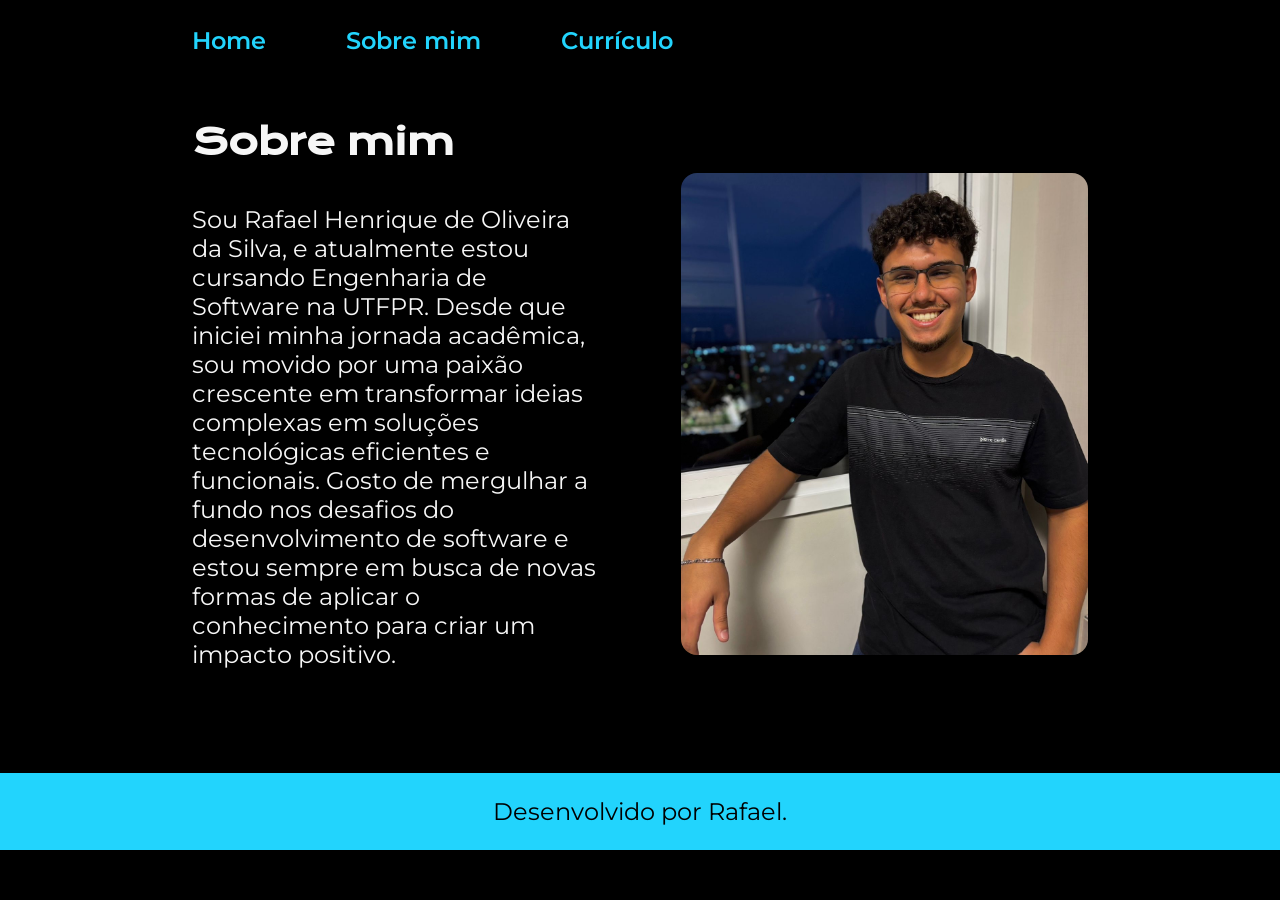
==== about.html @ f1c45cc1 "Meu portfolio" ====
<!DOCTYPE html>
<html lang="pt-br">
<head>
    <meta charset="UTF-8">
    <meta name="viewport" content="width=device-width, initial-scale=1.0">
    <title>Sobre mim</title>
    <link rel="stylesheet" href="./styles/style.css">
</head>
<body>
    <header class="cabecalho">
        <nav class="cabecalho__menu">
            <a class="cabecalho__menu__link" href="index.html">Home</a>
            <a class="cabecalho__menu__link" href="about.html">Sobre mim</a>
            <a class="cabecalho__menu__link" href="curriculo.html">Currículo</a>
        </nav>
    </header>

    <main class="apresentacao">
        <section class="apresentacao__conteudo">
            <h1 class="apresentacao__conteudo__titulo">Sobre mim</h1>
            <p class="apresentacao__conteudo__texto">Sou Rafael Henrique de Oliveira da Silva, e atualmente estou cursando Engenharia de Software na UTFPR. Desde que iniciei minha jornada acadêmica, sou movido por uma paixão crescente em transformar ideias complexas em soluções tecnológicas eficientes e funcionais. Gosto de mergulhar a fundo nos desafios do desenvolvimento de software e estou sempre em busca de novas formas de aplicar o conhecimento para criar um impacto positivo.</p>
            <p class="apresentacao__conteudo__texto"></p>
        </section>
        <img class= "apresentacao__foto" src="assests/fotoparaperfil.jpeg" alt="Foto Rafael Henrique">
    </main>
    
    <footer class="rodape">
        <p>Desenvolvido por Rafael.</p>
    </footer>
</body>
</html>
---- styles/style.css ----
@import url('https://fonts.googleapis.com/css2?family=Krona+One&family=Montserrat:wght@400;600&display=swap');

:root {
    --cor--primaria: #000000;
    --cor--secundaria: #F6F6F6;
    --cor--terciaria: #22D4FD;
    --cor--hover: #272727;

    --fonte--primaria: 'Krona One', sans-serif;
    --fonte-secundaria: 'Montserrat', sans-serif;
}

*{
    margin: 0;
    padding: 0;
}

body{
    box-sizing: border-box;
    background-color: var(--cor--primaria);
    color: var(--cor--secundaria);
}

.cabecalho {
    padding: 2% 0% 0% 15%;
}

.cabecalho__menu {
    display: flex;
    gap: 80px;
}

.cabecalho__menu__link {
    font-family: var(--fonte-secundaria);
    font-size: 1.5rem;
    font-weight: 600;
    color: var(--cor--terciaria);
    text-decoration: none;
}

.apresentacao{
    padding: 5% 15%;
    display: flex;
    align-items: center;
    justify-content: space-between;
    gap: 82px;
}
.apresentacao__conteudo{
    width: 50%;
    display: flex;
    flex-direction: column;
    gap: 40px;
}

.apresentacao__conteudo__titulo{
    font-size: 2.25rem;
    font-family: var(--fonte--primaria);
}

.apresentacao__conteudo__texto a{
    text-decoration: none;
    color: var(--cor--terciaria);
}

.titulo-destaque{
    color: var(--cor--terciaria);
}

.apresentacao__conteudo__texto{
    font-size: 1.5rem;
    font-family: var(--fonte-secundaria)
}

.apresentacao__links{
    display: flex;
    flex-direction: column;
    justify-content: space-between;
    align-items: center;
    gap: 32px;
}
.apresentacao__links__subtitulo{
    font-family: var(--fonte--primaria);
    font-weight: 400;
    font-size: 1.5rem;
}
.apresentacao__links__navegacao{
    display: flex;
    justify-content: center;
    gap: 16px;
    border: 2px solid var(--cor--terciaria);
    width: 50%;
    text-align: center;
    border-radius: 8px;
    font-size: 1.5rem;
    font-weight: 600;
    padding: 21.5px 0;
    text-decoration: none;
    color: var(--cor--secundaria);
    font-family: var(--fonte-secundaria);
}

.apresentacao__foto{
    width: 50%;
    height: 482px;
    border-radius: 16px;
    object-fit: cover;
}
.apresentacao__links__navegacao:hover{
    background-color: var(--cor--hover);
}

.rodape {
    padding: 24px;
    color: var(--cor--primaria);
    background-color: var(--cor--terciaria);
    text-align: center;
    font-family: var(--fonte-secundaria);
    font-size: 1.5rem;
    font-weight: 400;
}

@media (max-width: 1200px) {
    .cabecalho {
        padding: 10%;
    }

    .cabecalho__menu {
        justify-content: center;
    }

    .apresentacao {
        flex-direction: column-reverse;
        padding: 5%;
    }

    .apresentacao__conteudo {
        width: auto;
    }
}
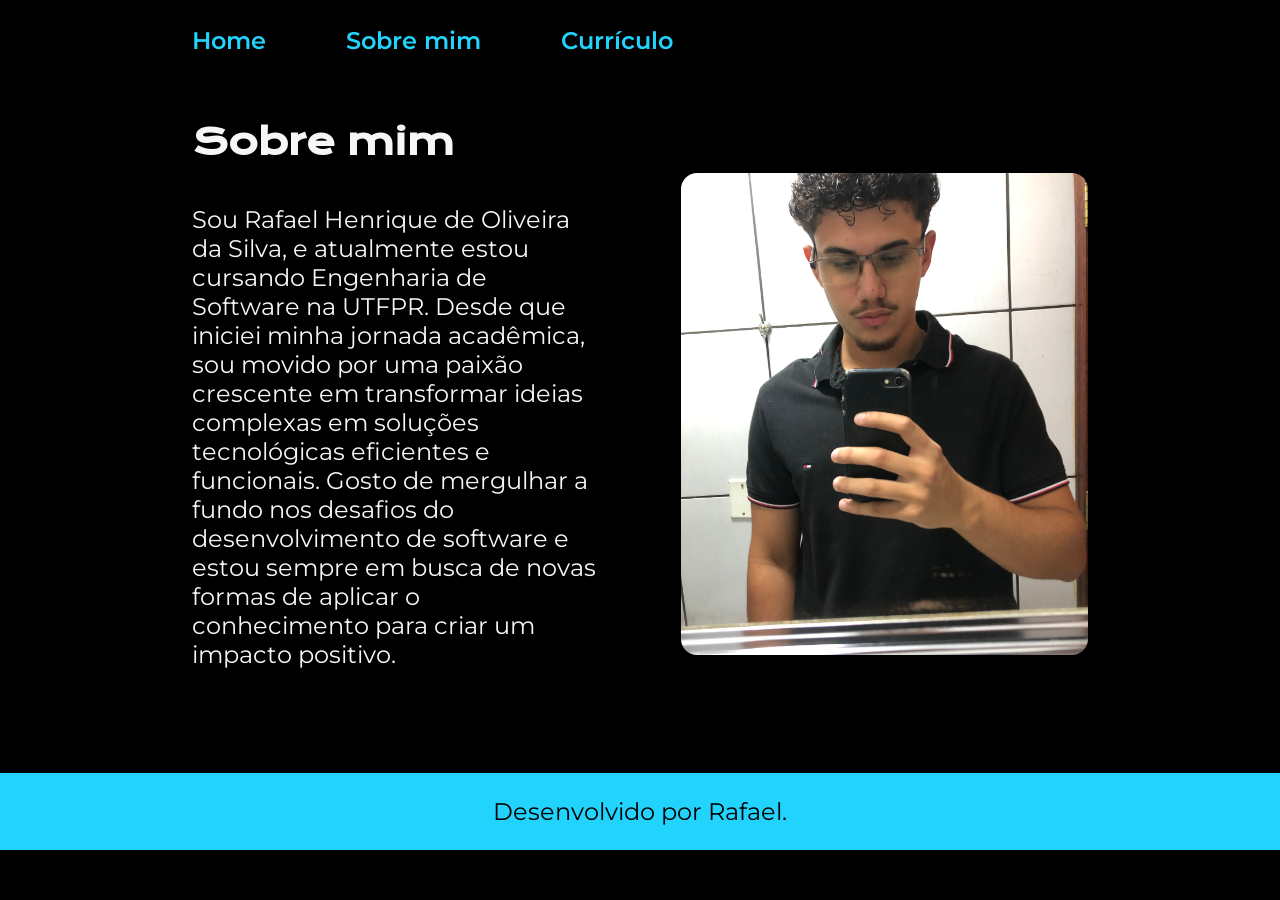
==== commit f772b263: "Altera foto e ajuste de enquadramento" ====
--- a/about.html
+++ b/about.html
@@ -21,7 +21,7 @@
             <p class="apresentacao__conteudo__texto">Sou Rafael Henrique de Oliveira da Silva, e atualmente estou cursando Engenharia de Software na UTFPR. Desde que iniciei minha jornada acadêmica, sou movido por uma paixão crescente em transformar ideias complexas em soluções tecnológicas eficientes e funcionais. Gosto de mergulhar a fundo nos desafios do desenvolvimento de software e estou sempre em busca de novas formas de aplicar o conhecimento para criar um impacto positivo.</p>
             <p class="apresentacao__conteudo__texto"></p>
         </section>
-        <img class= "apresentacao__foto" src="assests/fotoparaperfil.jpeg" alt="Foto Rafael Henrique">
+        <img class= "apresentacao__foto" src="assests/foto-perfil.jpg" alt="Foto Rafael Henrique">
     </main>
     
     <footer class="rodape">
--- a/styles/style.css
+++ b/styles/style.css
@@ -104,6 +104,7 @@
     height: 482px;
     border-radius: 16px;
     object-fit: cover;
+    object-position: top;
 }
 .apresentacao__links__navegacao:hover{
     background-color: var(--cor--hover);
